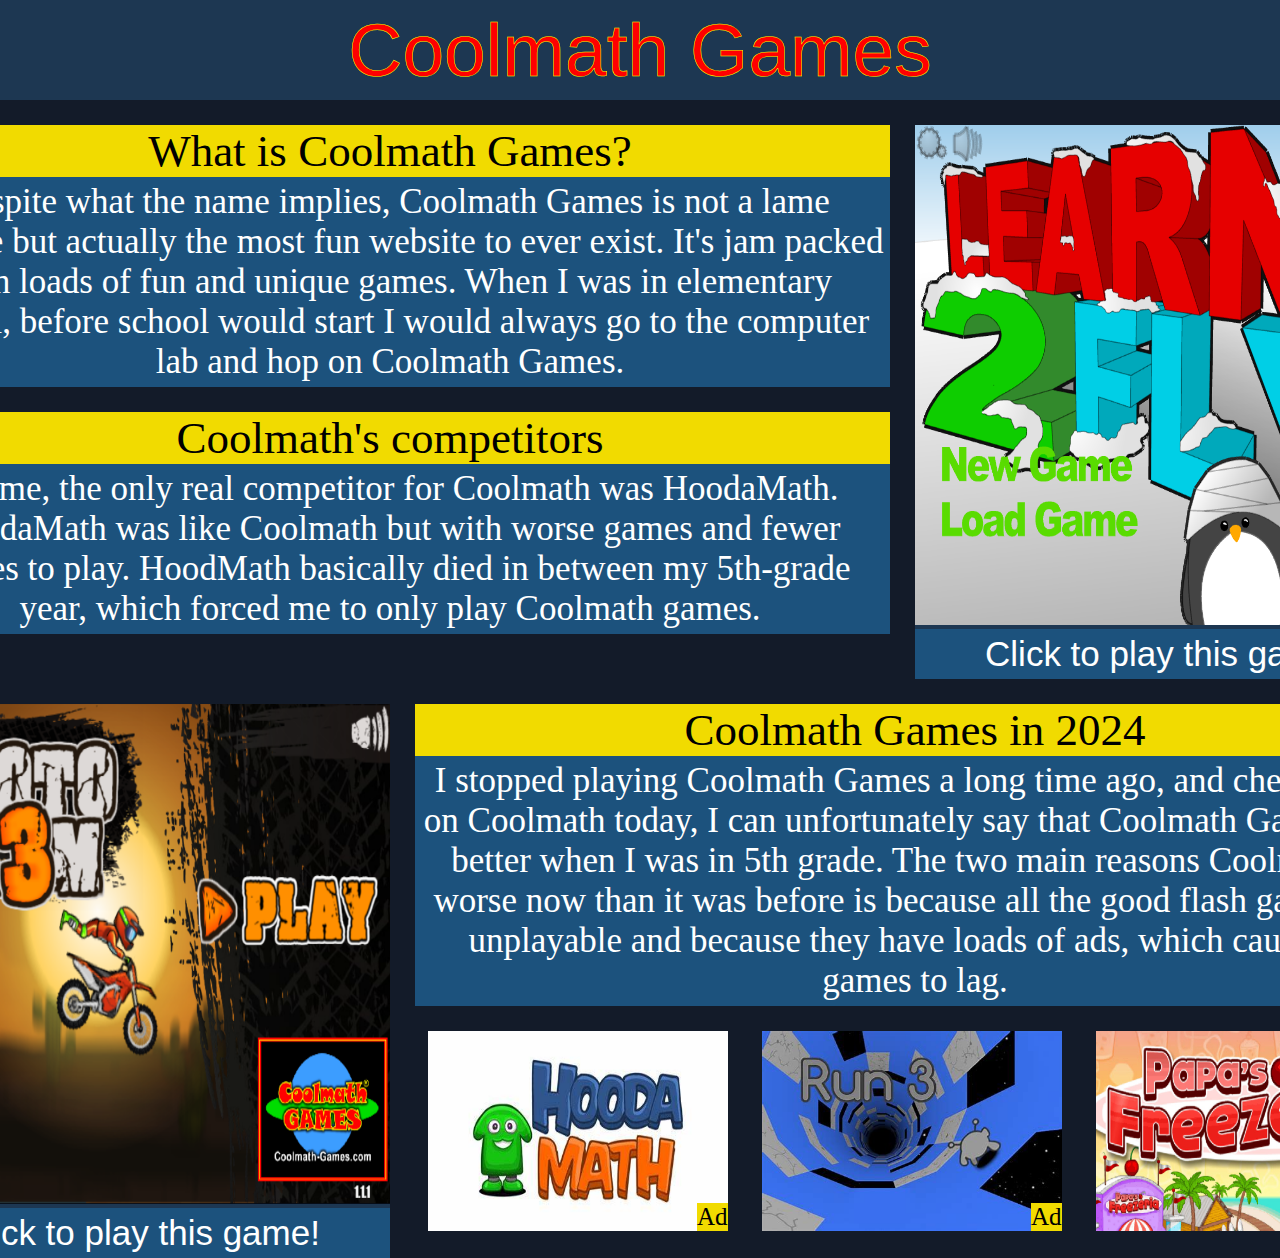
==== coolMath/coolmath.html @ 3971ef38 "A bunch of work done" ====
<!DOCTYPE html>
<html lang="en">
<head>
    <meta charset="UTF-8">
    <meta name="viewport" content="width=device-width, initial-scale=1.0">
    <title>Coolmath Games</title>
    <link rel="icon" type="image/vnd.microsoft.icon" href="https://www.coolmathgames.com/pwa/images/icon-512x512.png">
    <link rel="stylesheet" href="main.css">
</head>
<body>
    <button class="single_line" id="title_cm" onclick="window.open('https://www.coolmathgames.com', '_blank')">
        Coolmath Games
    </button>
    <div class="row_1_cm">
        <div class="main_div_cm">
            <section id="about_cm">
                <p class="section_title_cm single_line">What is Coolmath Games?</p>
                <p class="section_body_cm">
                    Despite what the name implies, Coolmath Games is not a lame website but actually the most fun website to ever exist. It's jam packed with loads of fun and unique games. When I was in elementary school, before school would start I would always go to the computer lab and hop on Coolmath Games.
                </p>
            </section>
            <section id="competitors_cm">
                <p class="section_title_cm single_line">Coolmath's competitors</p>
                <p class="section_body_cm">
                    For me, the only real competitor for Coolmath was HoodaMath. HoodaMath was like Coolmath but with worse games and fewer games to play. HoodMath basically died in between my 5th-grade year, which forced me to only play Coolmath games.
                </p>
            </section>
        </div>
        <section class="game_display_cm">
            <img class="game_image_cm" src="../images/learn2fly.png" alt="learn 2 fly">
            <button class="game_info_cm" onclick="window.open('https://www.coolmathgames.com/0-learn-to-fly-2', '_blank')">
                Click to play this game!
            </button>
        </section> 
    </div>
    <div class="row_2_cm">
        <section class="game_display_cm">
            <img class="game_image_cm" src="../images/motox3m.png" alt="moto x3m">
            <button class="game_info_cm" onclick="window.open('https://www.coolmathgames.com/0-moto-x3m', '_blank')">
                Click to play this game!
            </button>
        </section> 
        <div class="main_div_cm">
            <section id="now_cm">
                <p class="section_title_cm single_line">Coolmath Games in 2024</p>
                <p class="section_body_cm">
                    I stopped playing Coolmath Games a long time ago, and checking in on Coolmath today, I can unfortunately say that Coolmath Games was better when I was in 5th grade. The two main reasons Coolmath is worse now than it was before is because all the good flash games are unplayable and because they have loads of ads, which cause the games to lag.
                </p>
            </section>
            <section id="ad_cm">
                <div class="ad">
                    <button class="ad_button" onclick="window.open('https://www.hoodamath.com/index.html#gsc.tab=0', '_blank')">
                        <img class="ad_img" src="../images/hoodaAd.jpg" alt="hoodamath">
                    </button>
                    <p class="ad_text">Ad</p>
                </div>
                <div class="ad">
                    <button class="ad_button" onclick="window.open('https://www.coolmathgames.com/0-run-3', '_blank')">
                        <img class="ad_img" src="../images/run3.jpg" alt="run3">
                    </button>
                    <p class="ad_text">Ad</p>
                </div>
                <div class="ad">
                    <button class="ad_button" onclick="window.open('https://www.coolmathgames.com/0-papas-freezeria', '_blank')">
                        <img class="ad_img" src="../images/papasfreezeria.jpg" alt="papa's freezeria">
                    </button>
                    <p class="ad_text">Ad</p>
                </div>
            </section>
        </div>
    </div>
</body>
</html>
---- coolMath/main.css ----
.single_line {
    white-space: nowrap;
}

body {
    margin: 0%;
    background-color: rgb(19, 27, 41);
}

#title_cm {
    border: 0px solid black;
    height: 100px;
    width: 100vw;
    margin: 0%;
    font-size: 75px;
    text-align: center;
    color: red;
    background-color: rgb(29, 55, 82);
    -webkit-text-stroke: 0.5px yellow;
}

#title_cm:hover {
    cursor: pointer;
}

.row_1_cm, .row_2_cm {
    display: flex;
    justify-content: center;
}

.main_div_cm {
    display: inline-block;
}

#competitors_cm {
    margin: 25px 0px 25px 25px;
    display: flexbox;
    background-color: rgb(29, 55, 82);
    width: 1000px;
}

#about_cm {
    margin: 25px 0px 0px 25px;
    display: flexbox;
    background-color: rgb(29, 55, 82);
    width: 1000px;
}

#now_cm {
    margin: 25px 0px 0px 25px;
    display: flexbox;
    background-color: rgb(29, 55, 82);
    width: 1000px;
}

.section_title_cm {
    text-align: center;
    margin: 0px;
    padding: 0px 50px 0px 50px;
    font-size: 45px;
    background-color: rgb(241, 219, 0);
}

.section_body_cm {
    text-align: center;
    margin: 0px;
    padding: 5px;
    font-size: 35px;
    background-color: rgb(28, 82, 125);
    color: white;
    word-wrap:break-word;
    word-wrap: break-word;
    overflow-wrap: break-word;
}

.game_display_cm {
    margin: 25px 0px 0px 25px;
    display: inline-block;
    background-color: rgb(29, 55, 82);
    width: 500px;
}

.game_image_cm {
    height: 500px;
    width: 500px;
}

.game_info_cm {
    border: 0px solid black;
    text-align: center;
    margin: 0px;
    padding: 5px;
    font-size: 35px;
    background-color: rgb(28, 82, 125);
    color: white;
    word-wrap:break-word;
    word-wrap: break-word;
    overflow-wrap: break-word;
    text-decoration: none;
    width: 500px;
}

.game_info_cm:hover {
    cursor: pointer;
    text-decoration: underline;
}

#ad_cm {
    margin-left: 12.5px;
    display: flexbox;
    align-items: center;
    justify-items: center;
    align-content: center;
    justify-content: center;
}

.ad {
    position: relative;
    margin: 25px 5px 5px 25px;
    display: inline-block;
    width: 300px;
    height: 200px;
}

.ad_button {
    width: 300px;
    height: 200px;
    padding: 0px;
    border: 0px solid black;
}

.ad_button:hover {
    cursor: pointer; 
}

.ad_img {
    width: 300px;
    height: 200px;
}

.ad_text {
    margin: 0px;
    position: absolute;
    color: black;
    right: 0px;
    bottom: 0px;
    font-size: 25px;
    background-color: rgb(241, 219, 0);
    color: rgb(0, 0, 0);
}
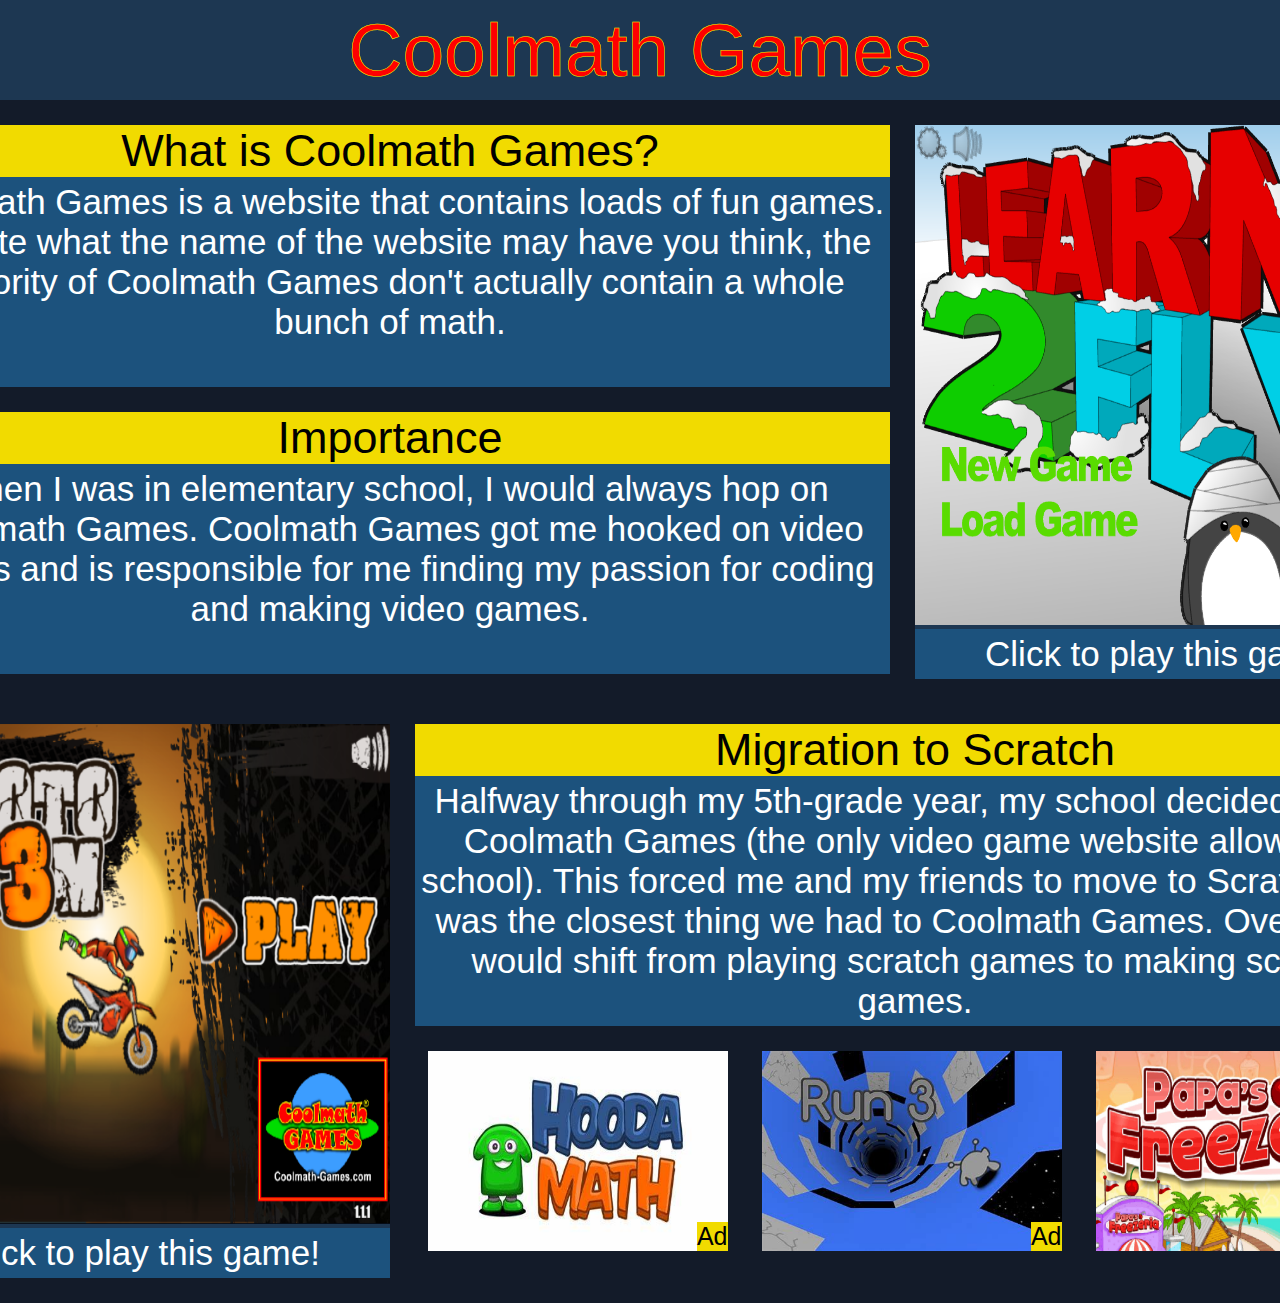
==== commit 12e88345: "Almost done" ====
--- a/coolMath/coolmath.html
+++ b/coolMath/coolmath.html
@@ -15,14 +15,14 @@
         <div class="main_div_cm">
             <section id="about_cm">
                 <p class="section_title_cm single_line">What is Coolmath Games?</p>
-                <p class="section_body_cm">
-                    Despite what the name implies, Coolmath Games is not a lame website but actually the most fun website to ever exist. It's jam packed with loads of fun and unique games. When I was in elementary school, before school would start I would always go to the computer lab and hop on Coolmath Games.
+                <p class="big_section_body_cm">
+                    Coolmath Games is a website that contains loads of fun games. Despite what the name of the website may have you think, the majority of Coolmath Games don't actually contain a whole bunch of math.
                 </p>
             </section>
             <section id="competitors_cm">
-                <p class="section_title_cm single_line">Coolmath's competitors</p>
-                <p class="section_body_cm">
-                    For me, the only real competitor for Coolmath was HoodaMath. HoodaMath was like Coolmath but with worse games and fewer games to play. HoodMath basically died in between my 5th-grade year, which forced me to only play Coolmath games.
+                <p class="section_title_cm single_line">Importance</p>
+                <p class="big_section_body_cm">
+                    When I was in elementary school, I would always hop on Coolmath Games. Coolmath Games got me hooked on video games and is responsible for me finding my passion for coding and making video games.
                 </p>
             </section>
         </div>
@@ -42,9 +42,9 @@
         </section> 
         <div class="main_div_cm">
             <section id="now_cm">
-                <p class="section_title_cm single_line">Coolmath Games in 2024</p>
+                <p class="section_title_cm single_line">Migration to Scratch</p>
                 <p class="section_body_cm">
-                    I stopped playing Coolmath Games a long time ago, and checking in on Coolmath today, I can unfortunately say that Coolmath Games was better when I was in 5th grade. The two main reasons Coolmath is worse now than it was before is because all the good flash games are unplayable and because they have loads of ads, which cause the games to lag.
+                    Halfway through my 5th-grade year, my school decided to ban Coolmath Games (the only video game website allowed at school). This forced me and my friends to move to Scratch, as it was the closest thing we had to Coolmath Games. Over time I would shift from playing scratch games to making scratch games.
                 </p>
             </section>
             <section id="ad_cm">
--- a/coolMath/main.css
+++ b/coolMath/main.css
@@ -1,5 +1,9 @@
 .single_line {
     white-space: nowrap;
+}
+
+p {
+    font-family: Proxima-Soft-Bold, sans-serif;
 }
 
 body {
@@ -26,6 +30,10 @@
 .row_1_cm, .row_2_cm {
     display: flex;
     justify-content: center;
+}
+
+.row_2_cm {
+    margin-bottom: 25px;
 }
 
 .main_div_cm {
@@ -61,7 +69,7 @@
     background-color: rgb(241, 219, 0);
 }
 
-.section_body_cm {
+.section_body_cm, .big_section_body_cm {
     text-align: center;
     margin: 0px;
     padding: 5px;
@@ -73,11 +81,16 @@
     overflow-wrap: break-word;
 }
 
+.big_section_body_cm {
+    height: 200px;
+}
+
 .game_display_cm {
     margin: 25px 0px 0px 25px;
     display: inline-block;
     background-color: rgb(29, 55, 82);
     width: 500px;
+    height: fit-content;
 }
 
 .game_image_cm {
